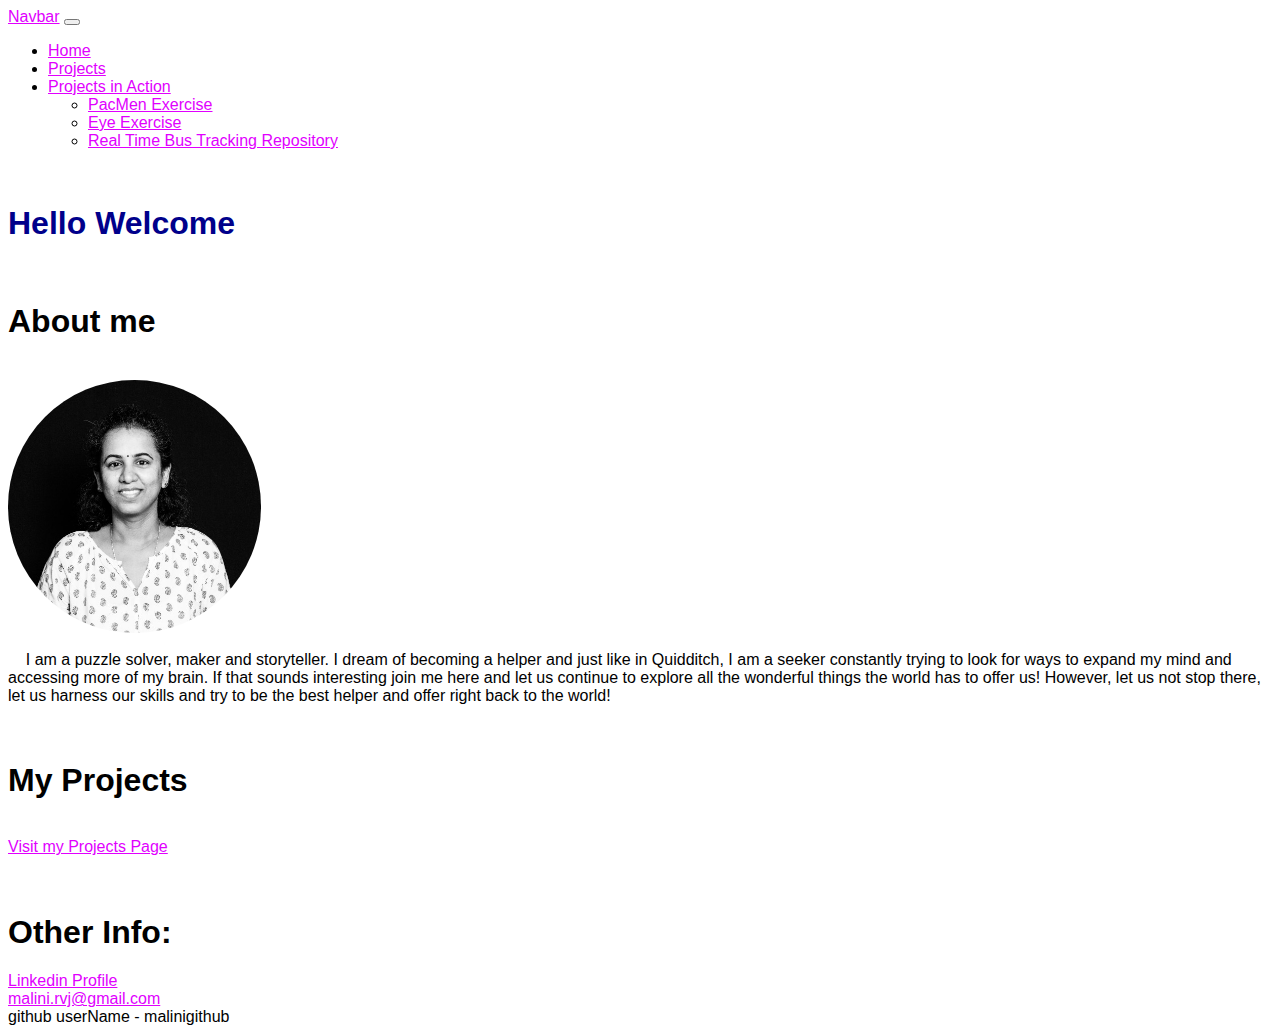
==== index.html @ 290e1c86 "Add files via upload" ====
<html>
  <head>
    <!-- CSS only -->
    <link rel="stylesheet" href="styles.css" />
    <link
      href="https://cdn.jsdelivr.net/npm/bootstrap@5.2.0/dist/css/bootstrap.min.css"
      rel="stylesheet"
      integrity="sha384-gH2yIJqKdNHPEq0n4Mqa/HGKIhSkIHeL5AyhkYV8i59U5AR6csBvApHHNl/vI1Bx"
      crossorigin="anonymous"
    />

    <nav class="navbar navbar-expand-lg bg-light">
      <div class="container-fluid">
        <a class="navbar-brand" href="#">Navbar</a>
        <button
          class="navbar-toggler"
          type="button"
          data-bs-toggle="collapse"
          data-bs-target="#navbarSupportedContent"
          aria-controls="navbarSupportedContent"
          aria-expanded="false"
          aria-label="Toggle navigation"
        >
          <span class="navbar-toggler-icon"></span>
        </button>
        <div class="collapse navbar-collapse" id="navbarSupportedContent">
          <ul class="navbar-nav me-auto mb-2 mb-lg-0">
            <li class="nav-item">
              <a class="nav-link active" aria-current="page" href="#">Home</a>
            </li>
            <li class="nav-item">
              <a class="nav-link" href="Projects/index.html">Projects</a>
            </li>
            <li class="nav-item dropdown">
              <a
                class="nav-link dropdown-toggle"
                href="#"
                role="button"
                data-bs-toggle="dropdown"
                aria-expanded="false"
              >
                Projects in Action
              </a>
              <ul class="dropdown-menu">
                <li>
                  <a
                    target="_blank"
                    class="dropdown-item"
                    href="https://malinigithub.github.io/PackmenModule7/index.html"
                    >PacMen Exercise</a
                  >
                </li>
                <li>
                  <a
                    target="_blank"
                    class="dropdown-item"
                    href="https://malinigithub.github.io/eyeExerciseModule8/index.html"
                    >Eye Exercise</a
                  >
                </li>
                <li>
                  <a
                    target="_blank"
                    class="dropdown-item"
                    href="https://malinigithub.github.io/realTimeBusTrackerModule9/index.html"
                    >Real Time Bus Tracking Repository</a
                  >
                </li>
                <!-- <li><a class="dropdown-item" href="#">Hash Demo Blockies</a></li> -->
              </ul>
            </li>
            <!--<li class="nav-item">
            //<a class="nav-link disabled">Disabled</a>
          //</li> -->
          </ul>
<!--           <form class="d-flex" role="search">
            <input
              class="form-control me-2"
              type="search"
              placeholder="Search"
              aria-label="Search"
            />
            <button class="btn btn-outline-success" type="submit">
              Search
            </button>
          </form> -->
        </div>
      </div>
    </nav>
  </head>
  <body>
    <br />
  <div class="container">
    <h1 class="simpleHeader">Hello Welcome</h1>

    <main class="content">
      <br />
      <div class="row mb-3 text-center" id="s1">
        <h1>About me</h1>
        <div class="themed-grid-col"> <br>
          <img src="images/ProfilePhoto.jpeg" alt="Malini's Profile Photo" />
        </div>
       
        <div class="themed-grid-col">
          <br>
          &nbsp; &nbsp; I am a puzzle solver, maker and storyteller. I dream of
          becoming a helper and just like in Quidditch, I am a seeker constantly
          trying to look for ways to expand my mind and accessing more of my
          brain. If that sounds interesting join me here and let us continue to
          explore all the wonderful things the world has to offer us! However,
          let us not stop there, let us harness our skills and try to be the
          best helper and offer right back to the world!
        </div>
        <br />
      </div>

      <br />
      
      <div class="row mb-3 text-center" id="s1">
        <h1>My Projects</h1>
        <div class="themed-grid-col"> <br>
          <a href="Projects/index.html"> Visit my Projects Page</a>
        </div>
       
        <br />
      </div>
      <br>
      
      
      
      <div class="row mb-3 text-center" id="s1">
        <h1>Other Info: </h1>
        <div class="col-3 themed-grid-col">
      <a href="https://www.linkedin.com/in/malini-radhakrishnan/"
        >Linkedin Profile</a
      >
      </div>
      <div class="col-3 themed-grid-col">

      <a href="malini.rvj@gmail.com">malini.rvj@gmail.com</a> <br />
    </div>
    <div class="col-3 themed-grid-col">

      github userName - malinigithub <br />
      </div>
    </div>
    </main>
  </body>
  <!-- JavaScript Bundle with Popper -->
  <script
    src="https://cdn.jsdelivr.net/npm/bootstrap@5.2.0/dist/js/bootstrap.bundle.min.js"
    integrity="sha384-A3rJD856KowSb7dwlZdYEkO39Gagi7vIsF0jrRAoQmDKKtQBHUuLZ9AsSv4jD4Xa"
    crossorigin="anonymous"
  ></script>
</html>
---- styles.css ----
body {
  font-family: Nunito, sans-serif;
}
.projectName {
  color: darkblue;
  text-decoration: underline;
}
.simpleHeader {
  color: darkblue;
}
a:link {
  color: rgb(225, 0, 255);
}

/* visited link */
a:visited {
  color: yellowgreen;
}

/* mouse over link */
a:hover {
  color: hotpink;
}

/* selected link */
a:active {
  color: blue;
}

img {
  height: auto;
  width: 20%;
  border-radius: 50%;
}
.col-2 {
  width: 50%;
}
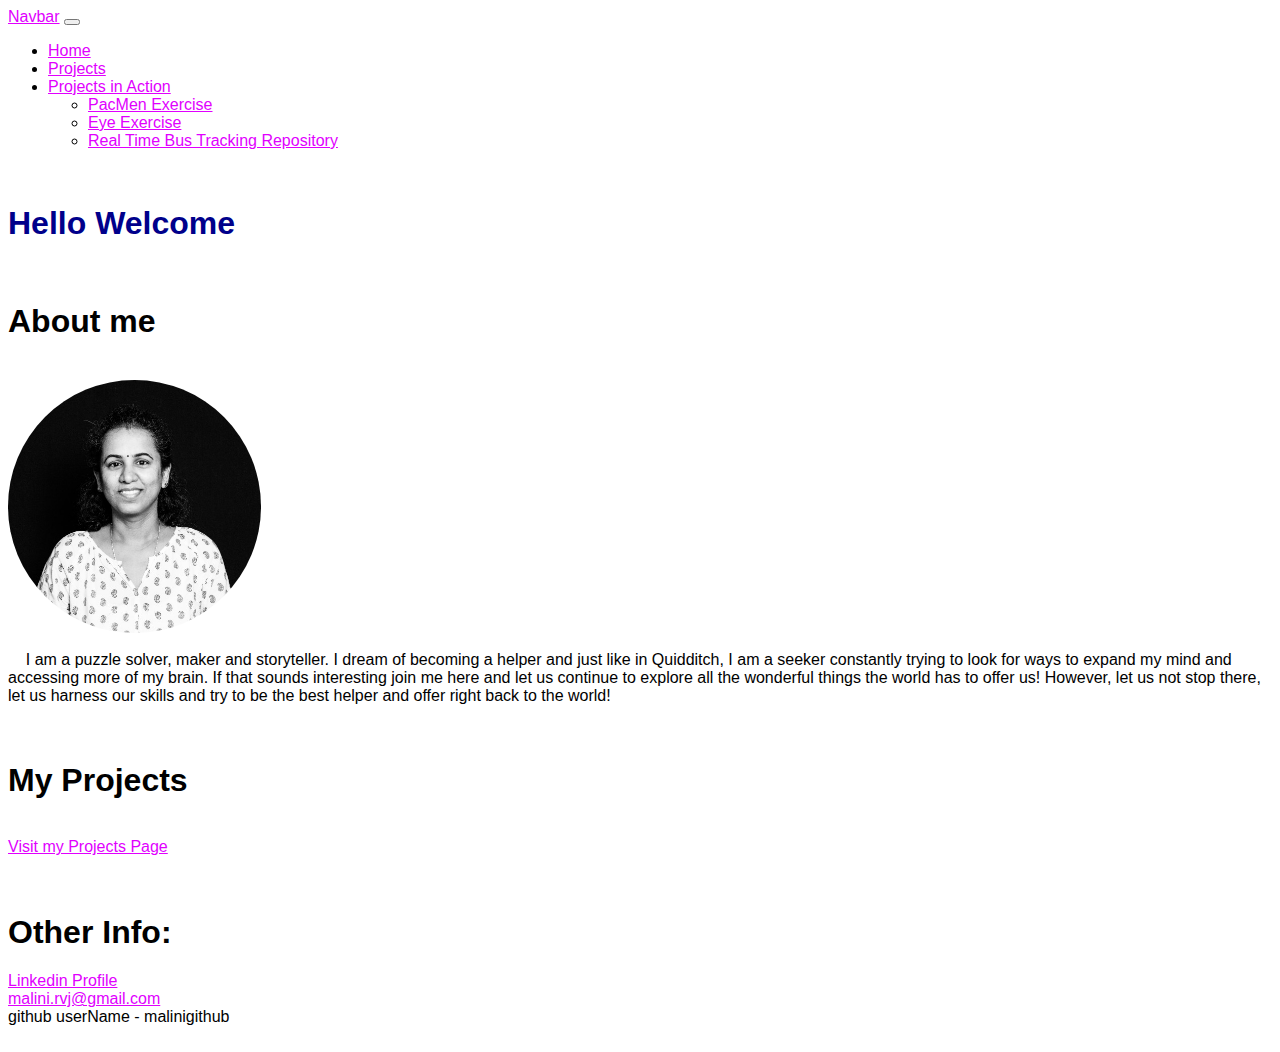
==== commit a55bd7ed: "Update index.html" ====
--- a/index.html
+++ b/index.html
@@ -137,13 +137,19 @@
       </div>
       <div class="col-3 themed-grid-col">
 
-      <a href="malini.rvj@gmail.com">malini.rvj@gmail.com</a> <br />
+      <a href="mailto:malini.rvj@gmail.com">malini.rvj@gmail.com</a> <br />
     </div>
     <div class="col-3 themed-grid-col">
 
       github userName - malinigithub <br />
       </div>
     </div>
+          <div class="row mb-3 text-center" id="s1">
+  
+               <div class="themed-grid-col"> <br>
+          <a href="https://youtu.be/M1V3_2eZWnQ"/>
+    </div>
+        </div>
     </main>
   </body>
   <!-- JavaScript Bundle with Popper -->
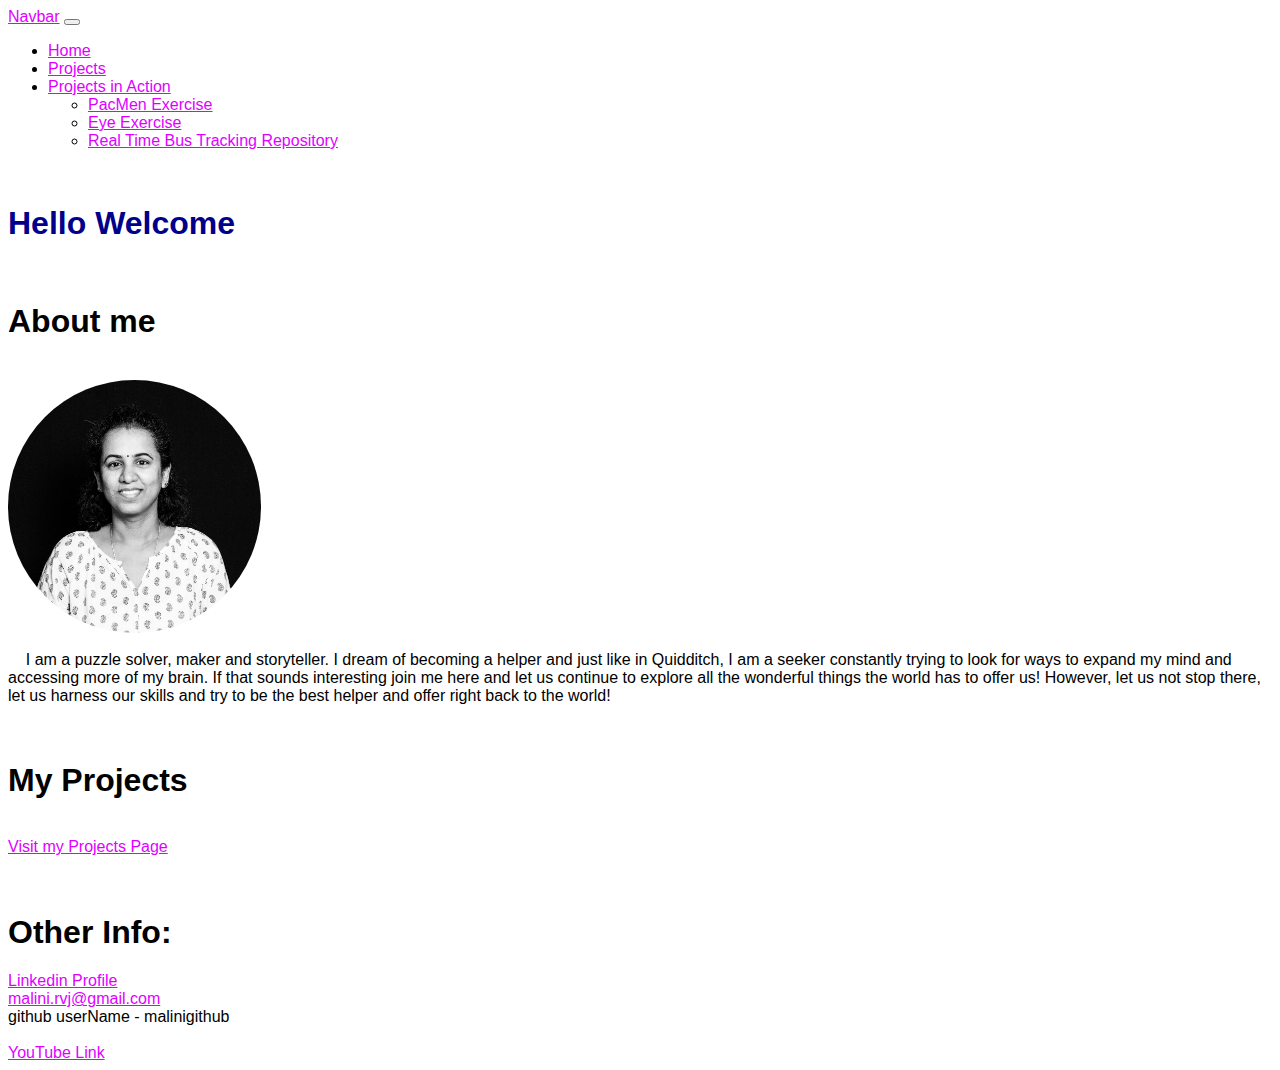
==== commit cbf92e29: "Update index.html" ====
--- a/index.html
+++ b/index.html
@@ -116,7 +116,7 @@
 
       <br />
       
-      <div class="row mb-3 text-center" id="s1">
+      <div class="row mb-3 text-center" id="s2">
         <h1>My Projects</h1>
         <div class="themed-grid-col"> <br>
           <a href="Projects/index.html"> Visit my Projects Page</a>
@@ -128,7 +128,7 @@
       
       
       
-      <div class="row mb-3 text-center" id="s1">
+      <div class="row mb-3 text-center" id="s3">
         <h1>Other Info: </h1>
         <div class="col-3 themed-grid-col">
       <a href="https://www.linkedin.com/in/malini-radhakrishnan/"
@@ -144,13 +144,14 @@
       github userName - malinigithub <br />
       </div>
     </div>
-          <div class="row mb-3 text-center" id="s1">
+          <div class="row mb-3 text-center" id="s4">
   
                <div class="themed-grid-col"> <br>
-          <a href="https://youtu.be/M1V3_2eZWnQ"/>
-    </div>
+                 <a href="https://youtu.be/M1V3_2eZWnQ"> YouTube Link </a>
+              </div>
         </div>
     </main>
+    </div>
   </body>
   <!-- JavaScript Bundle with Popper -->
   <script
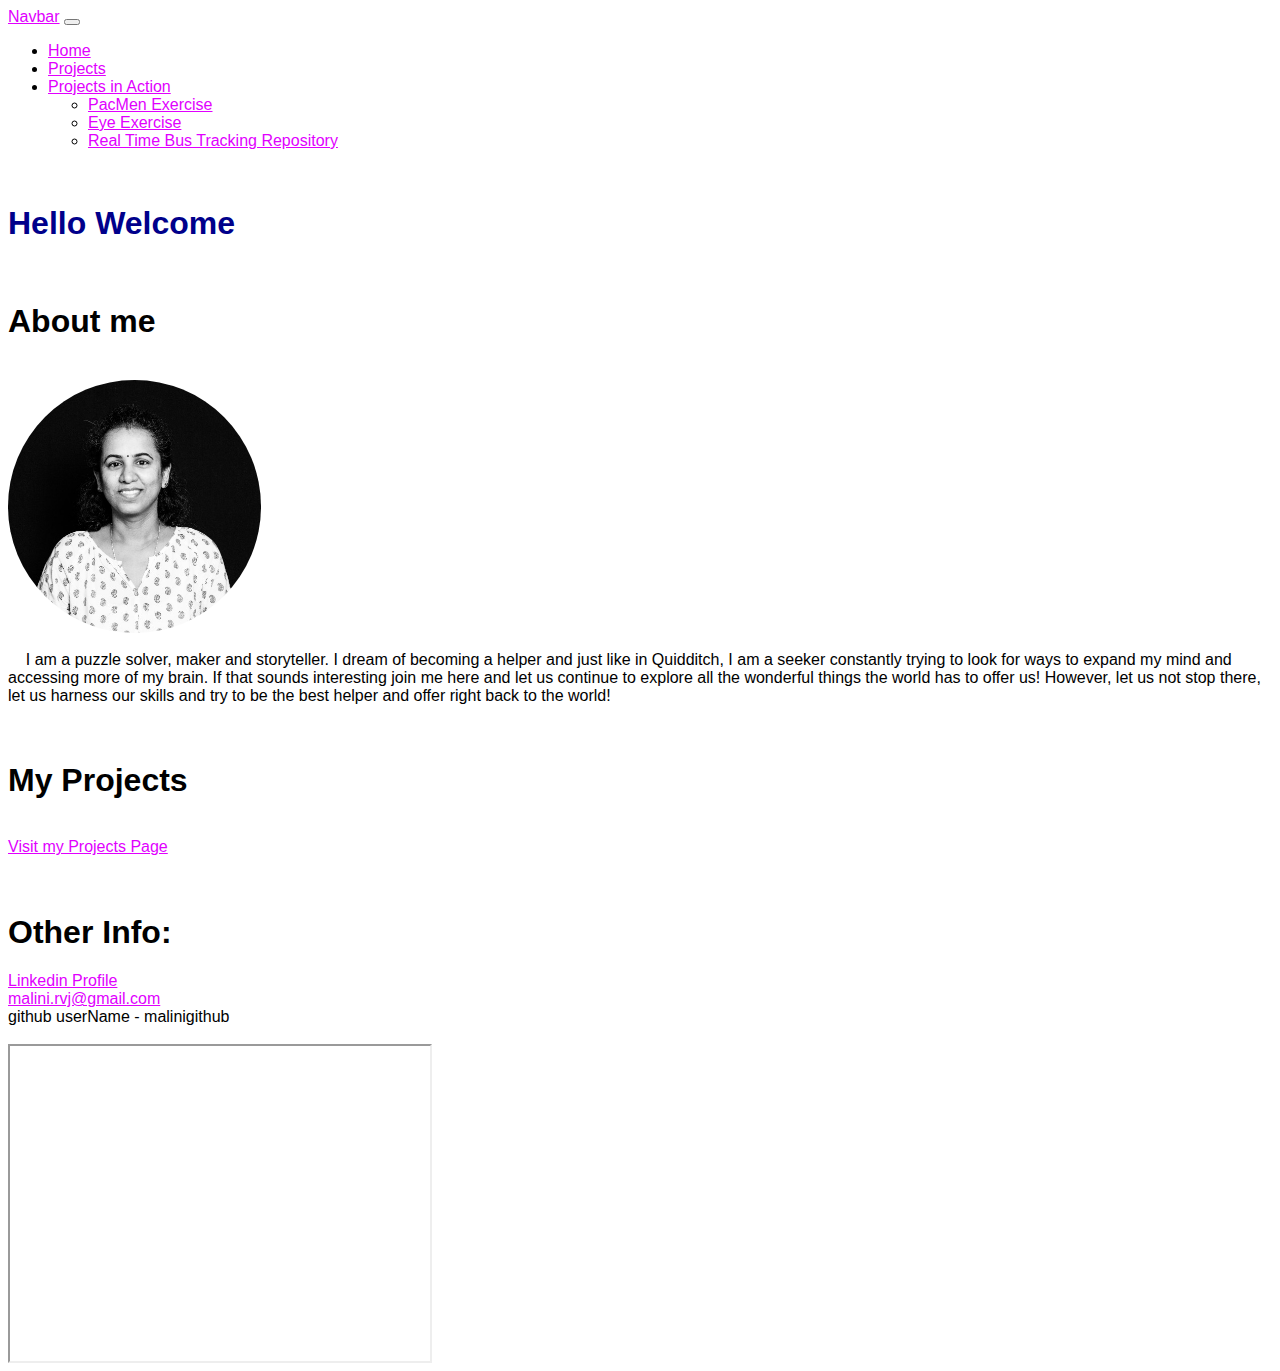
==== commit 7ca89835: "Update index.html" ====
--- a/index.html
+++ b/index.html
@@ -144,10 +144,11 @@
       github userName - malinigithub <br />
       </div>
     </div>
-          <div class="row mb-3 text-center" id="s4">
-  
-               <div class="themed-grid-col"> <br>
-                 <a href="https://youtu.be/M1V3_2eZWnQ"> YouTube Link </a>
+          <div class="row mb-3" id="s4">  
+               <div class="col-3 themed-grid-col"> <br>
+                  <iframe width="420" height="315"
+                    src="https://youtu.be/M1V3_2eZWnQ?autoplay=1&mute=1">
+                  </iframe>
               </div>
         </div>
     </main>
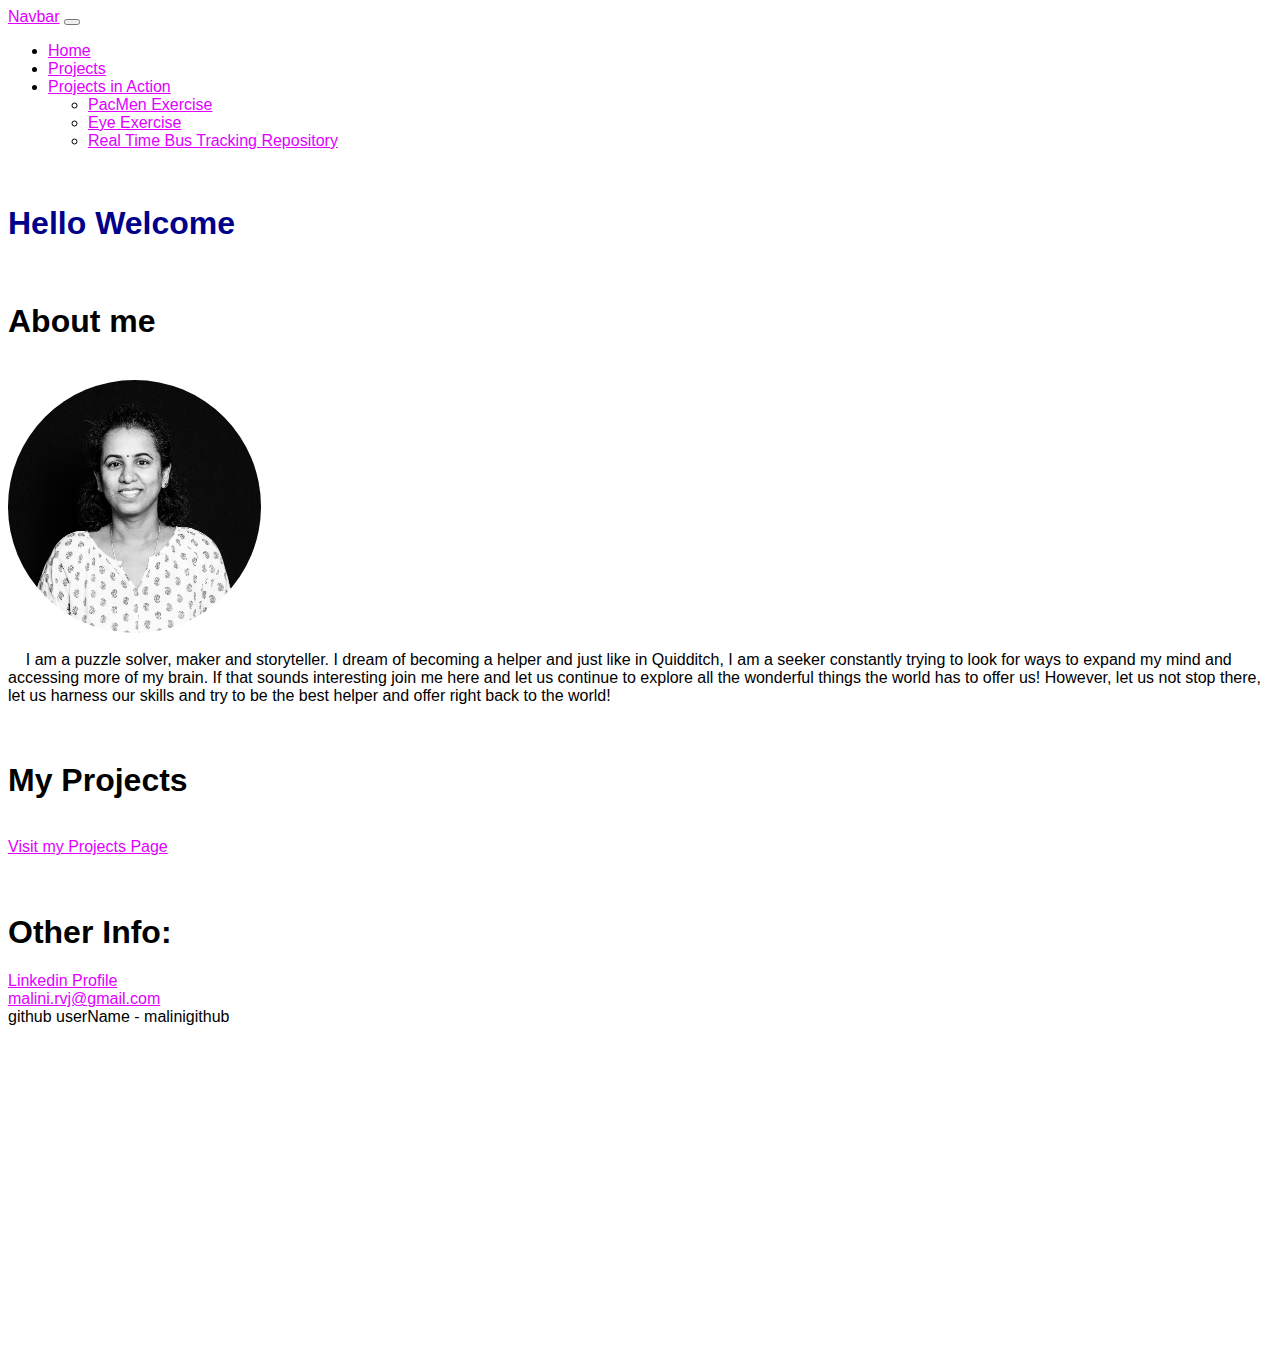
==== commit 7c73edb6: "Embed Video" ====
--- a/index.html
+++ b/index.html
@@ -146,9 +146,10 @@
     </div>
           <div class="row mb-3" id="s4">  
                <div class="col-3 themed-grid-col"> <br>
-                  <iframe width="420" height="315"
-                    src="https://youtu.be/M1V3_2eZWnQ?autoplay=1&mute=1">
-                  </iframe>
+                 <iframe width="560" height="315" 
+                         src="https://www.youtube.com/embed/M1V3_2eZWnQ" title="Malini Introduction" 
+                         frameborder="0" allow="accelerometer; autoplay; clipboard-write; encrypted-media; gyroscope; picture-in-picture" 
+                         allowfullscreen></iframe>
               </div>
         </div>
     </main>
